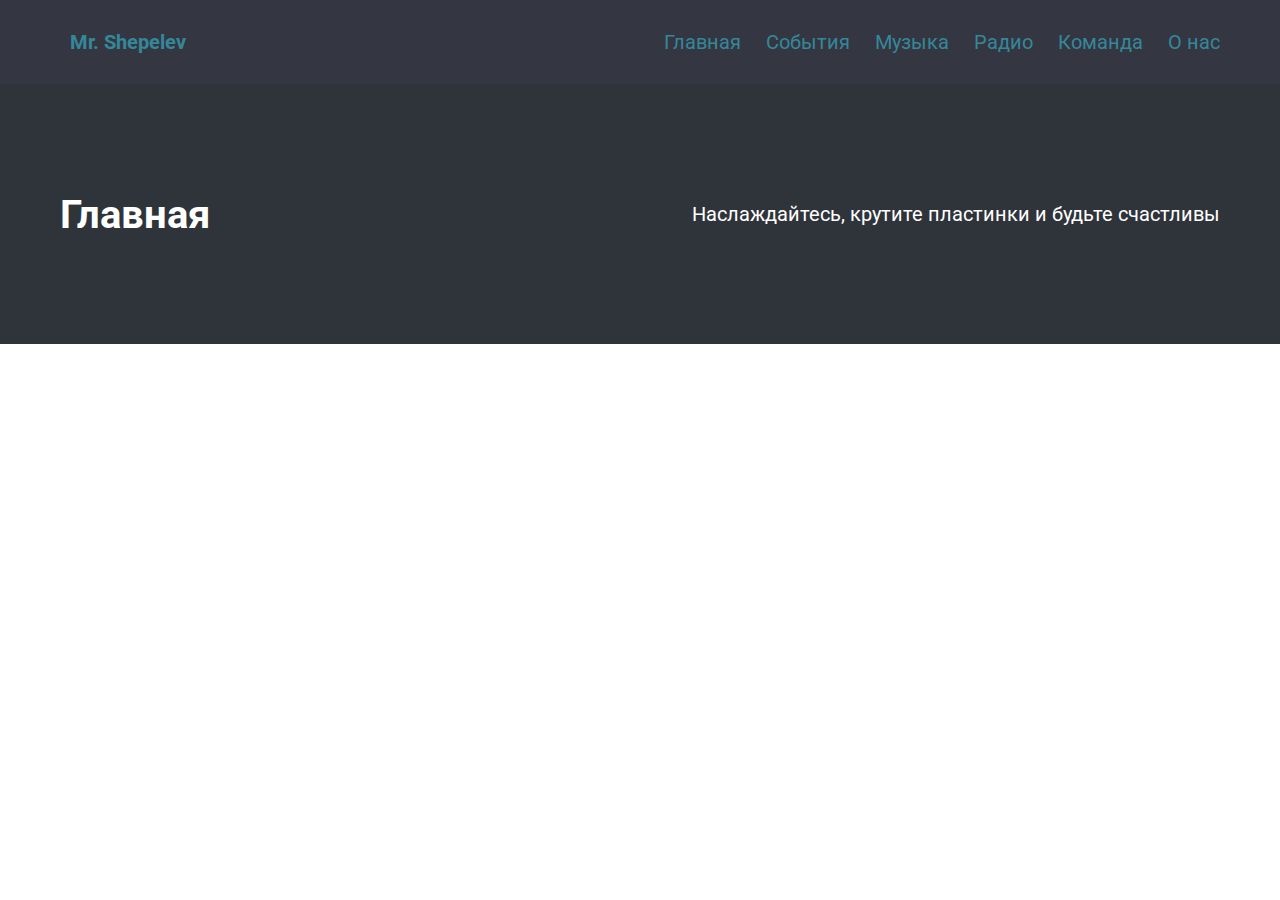
==== index.html @ 840ec3d4 "Header + FoundPanel" ====
<!DOCTYPE html>
<html lang="en">
<head>
	<meta charset="UTF-8">
	<title>Mr. Shepelev</title>
	<link rel="stylesheet" href="css/style.css">
</head>
<body>

	<!-- HEAD -->

	<div class="head">
		<a href="index.html">
			<div class="head-logo">
					<!-- <img src="images/logo.png" alt="logo" width="200"> -->
					<b>Mr. Shepelev</b>
			</div>
		</a>
		<div class="menu">
			<ul>
				<li><a href="#">Главная</a></li>
				<li><a href="#">События</a></li>
				<li><a href="music.html">Музыка</a></li>
				<li><a href="#">Радио</a></li>
				<li><a href="#">Команда</a></li>
				<li><a href="#">О нас</a></li>
			</ul>
		</div>
	</div>	
	
	<!-- MAIN -->

	<div class="main">
		<div class="found-block">
			<h1>Главная</h1>
			<p>Наслаждайтесь, крутите пластинки и будьте счастливы</p>
		</div>
	</div>
	
	<script src="js/main.js"></script>
</body>
</html>
---- css/style.css ----
@import url('https://fonts.googleapis.com/css?family=Roboto&display=swap');

body{
	margin: 0;
	padding: 0;
	font-family: Roboto;
	font-size: 20px;
	color: #2F343B;
}

a{
	color: #348899;
	text-decoration: none;
}

a:hover{
	color: #F2EBC7;
}

a:visited{
	color: none;
}

li{
	list-style: none;
}

.head{
	padding: 10px 60px;
	display: flex;
	align-items: center;
	justify-content: space-between;
	background-color: #343642;
}

.head-logo{
	max-width: 200px;
	display: inline-block;
	padding: 10px;
}

.head-logo:hover{
	border-top: 1px solid #F2EBC7;
	border-bottom: 1px solid #F2EBC7;
	background-color: #703030;
}

.menu{
	margin-left: 40px;
	display: inline-block;
}

.menu ul li:first-child{
	margin-left: 0;
}

.menu ul li{
	margin-left: 20px;
	display: inline-block;
}

.main{
	width: 100%;
}

.found-block{
	height: 100px;
	display: flex;
	justify-content: space-between;
	align-items: center;
	position: relative;
	padding: 80px 60px;
	color: white;
	background-color: #2F343B;
}

.found-bottom ul li{
	display: inline-block;
	color: white;
	margin-left: 40px;
}

.found-bottom .active{
	border-bottom: 4px solid #348899;
}

.found-bottom a{
	color: white;
}

.found-bottom ul li:first-child{
	margin-left: 0;
}

.found-bottom{
	position: absolute;
	top: 296px;
	left: 21px;
}
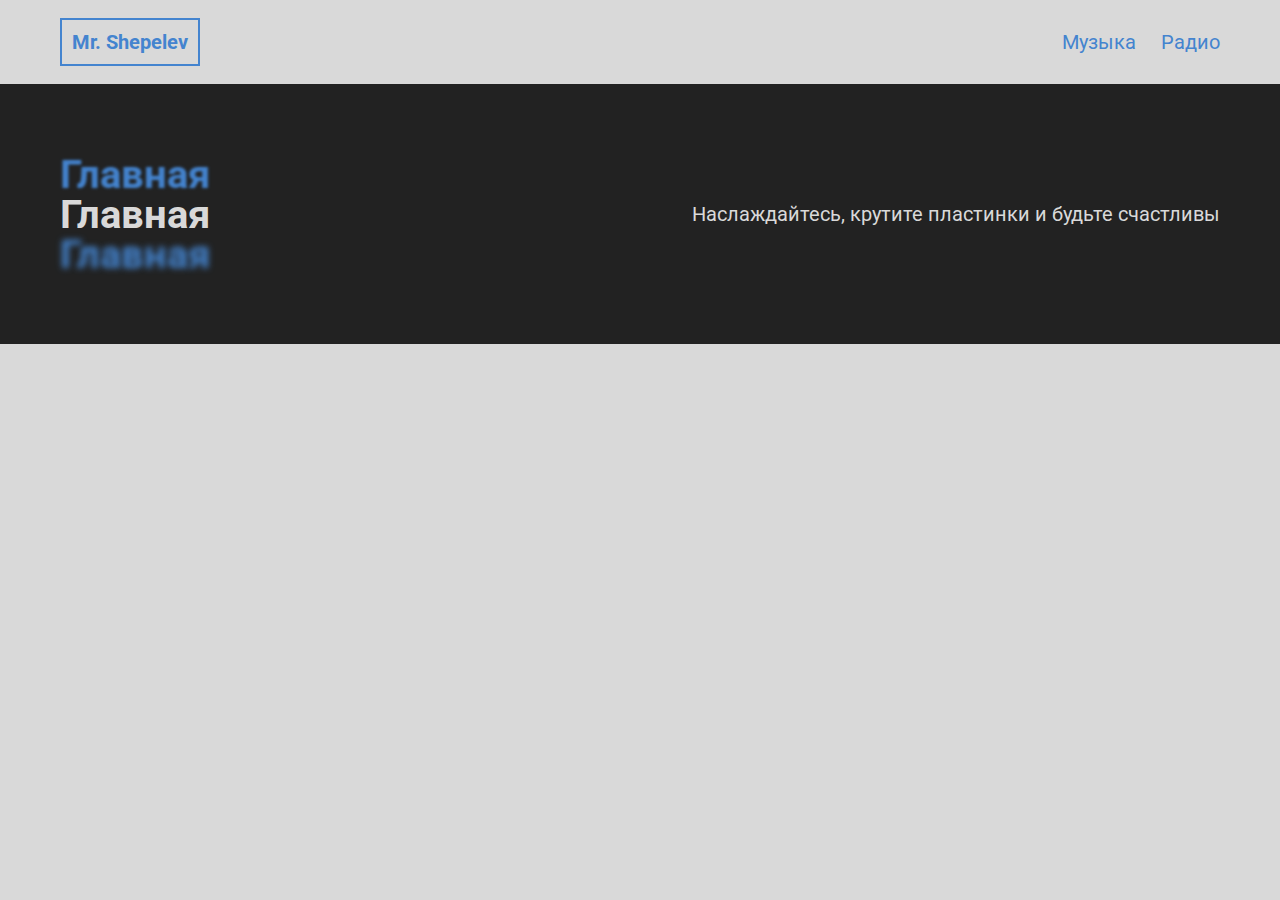
==== commit fb88a144: "Music (block) + Footer" ====
--- a/index.html
+++ b/index.html
@@ -18,12 +18,8 @@
 		</a>
 		<div class="menu">
 			<ul>
-				<li><a href="#">Главная</a></li>
-				<li><a href="#">События</a></li>
 				<li><a href="music.html">Музыка</a></li>
 				<li><a href="#">Радио</a></li>
-				<li><a href="#">Команда</a></li>
-				<li><a href="#">О нас</a></li>
 			</ul>
 		</div>
 	</div>	
--- a/css/style.css
+++ b/css/style.css
@@ -5,16 +5,16 @@
 	padding: 0;
 	font-family: Roboto;
 	font-size: 20px;
-	color: #2F343B;
+	background-color: #D9D9D9;
 }
 
 a{
-	color: #348899;
+	color: #4484CF;
 	text-decoration: none;
 }
 
 a:hover{
-	color: #F2EBC7;
+	color: #F2A049;
 }
 
 a:visited{
@@ -25,24 +25,42 @@
 	list-style: none;
 }
 
+.fas{
+	margin-left: 8px;
+	font-size: 10px;
+}
+
+.fas:first-child{
+	margin-left: 0;
+}
+
 .head{
 	padding: 10px 60px;
 	display: flex;
 	align-items: center;
 	justify-content: space-between;
-	background-color: #343642;
+	background-color: #D9D9D9;
 }
 
 .head-logo{
 	max-width: 200px;
 	display: inline-block;
+	border: 2px solid #4484CF;
 	padding: 10px;
+	transition: 0.2s;
 }
 
 .head-logo:hover{
-	border-top: 1px solid #F2EBC7;
-	border-bottom: 1px solid #F2EBC7;
-	background-color: #703030;
+	transition: 0.2s;
+	background-color: #4484CF;
+}
+
+.head-logo b{
+	color: #4484CF;
+}
+
+.head-logo:hover b{
+	color: #D9D9D9;
 }
 
 .menu{
@@ -70,8 +88,12 @@
 	align-items: center;
 	position: relative;
 	padding: 80px 60px;
-	color: white;
-	background-color: #2F343B;
+	color: #D9D9D9;
+	background-color: #222;
+}
+
+.found-block h1{
+  	text-shadow: 0 -40px 3px #4484CF , 0 40px 6px #4484CF;
 }
 
 .found-bottom ul li{
@@ -81,7 +103,7 @@
 }
 
 .found-bottom .active{
-	border-bottom: 4px solid #348899;
+	border-bottom: 4px solid #4484CF;
 }
 
 .found-bottom a{
@@ -96,4 +118,141 @@
 	position: absolute;
 	top: 296px;
 	left: 21px;
+}
+
+.music{
+	background-color: #2e2e2e;
+}
+
+.music-container{
+	padding: 60px;
+	display: flex;
+	justify-content: space-between;
+	flex-wrap: wrap;
+}
+
+.music-block{
+	margin-left: 20px;
+	margin-bottom: 50px;	
+	max-width: 200px;
+	font-size: 16px;
+	color: #D9D9D9;
+}
+
+.music-block:first-child, .music-block:nth-child(n + 6){
+	margin-left: 0;
+}
+
+.music-block span{
+	font-weight: 100;
+}
+
+.music-block img{
+	min-width: 100px;
+	min-height: 100px;
+	max-width: 200px;
+	max-height: 200px;
+	border: 1px solid #D9D9D9;
+	border-radius: 10px;
+	box-shadow: -1px 1px 5px 1px #4484CF;
+	transition: 1s;
+}
+
+.music-block img:hover{
+	transition: 1s;
+	filter: invert(200%)
+}
+
+.music-block .name, .music-block .autor{
+	display: block;
+}
+
+.music-block .name{
+	margin-top: 4px;
+}
+
+.music-block .name a{
+	font-size: 17px;
+	color: #bababa;
+}
+
+.music-block .autor a{
+	font-size: 14px;
+	color: #bababa;
+}
+
+.music-block a{
+	color: #8a8a8a;
+}
+
+.music-block a:hover{
+	color: #4484CF;
+}
+
+.music-block span{
+	color: #8a8a8a;
+	font-size: 15px;
+	display: block;
+	padding-bottom: 3px;
+}
+
+.music-block .info{
+	margin-top: 2px;
+	display: flex;
+	align-items: center;
+}
+
+.music-block .info .info-block{
+	margin-left: 10px;
+}
+
+.music-block .info .info-block:first-child{
+	margin-left: 0;
+}
+
+.music-block .info .info-block span{
+	display: inline-block;
+	font-size: 13px;
+}
+
+.footer{
+	background-color: #222;
+	padding: 30px 60px;
+	display: flex;
+	align-items: center;
+	justify-content: space-around;
+}
+
+.footer-content span{
+	color: white;
+}
+
+.footer-link span{
+	font-size: 18px;
+	color: white;
+}
+
+.footer-link a{
+	display: block;
+	color: #D9D9D9;
+	font-size: 16px;
+}
+
+.footer-link a:hover{
+	color: white;
+}
+
+.footer-link .content-link{
+	display: inline-block;
+	float: right;
+}
+
+.content-link ul{
+	margin-top: 0;
+	margin-bottom: 0;
+	padding-left: 30px;
+}
+
+.content-link ul li{
+	padding: 3px;
 }